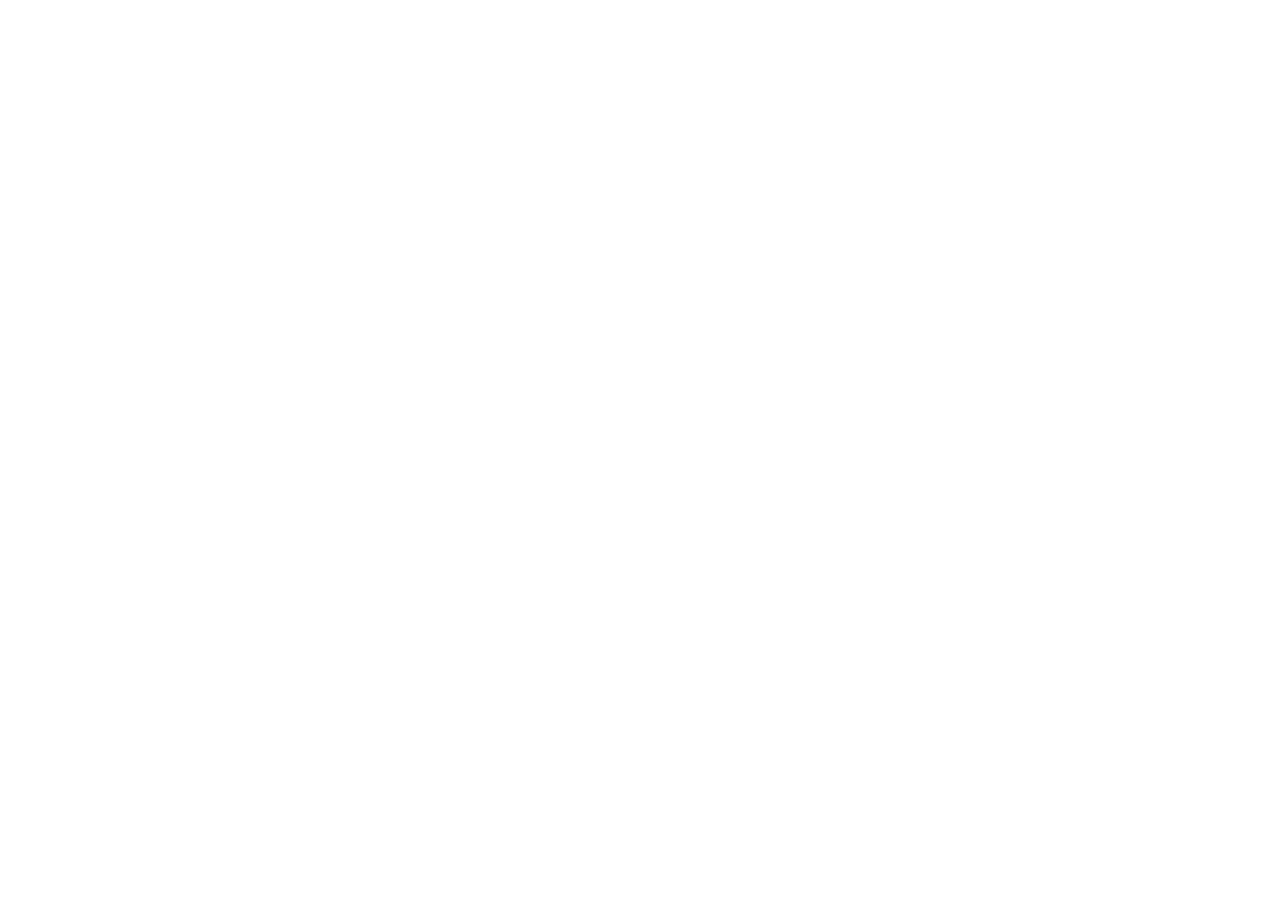
==== aulas_modulo_4_aulas/index.html @ c6240407 "Aula 36" ====
<!doctype html>
<html>

	<head>
		<title>Galeria Responsiva</title>
		<link href="css/style.css" type="text/css" rel="stylesheet" />
		<meta charset="utf-8" />
	</head>

	<body>

		
		
	</body>	

</html>
---- aulas_modulo_4_aulas/css/style.css ----
*{
	margin: 0;
	padding: 0;
	box-sizing: border-box;
	font-family: "Open Sans";
}

html,body{
	height: 100%;
}
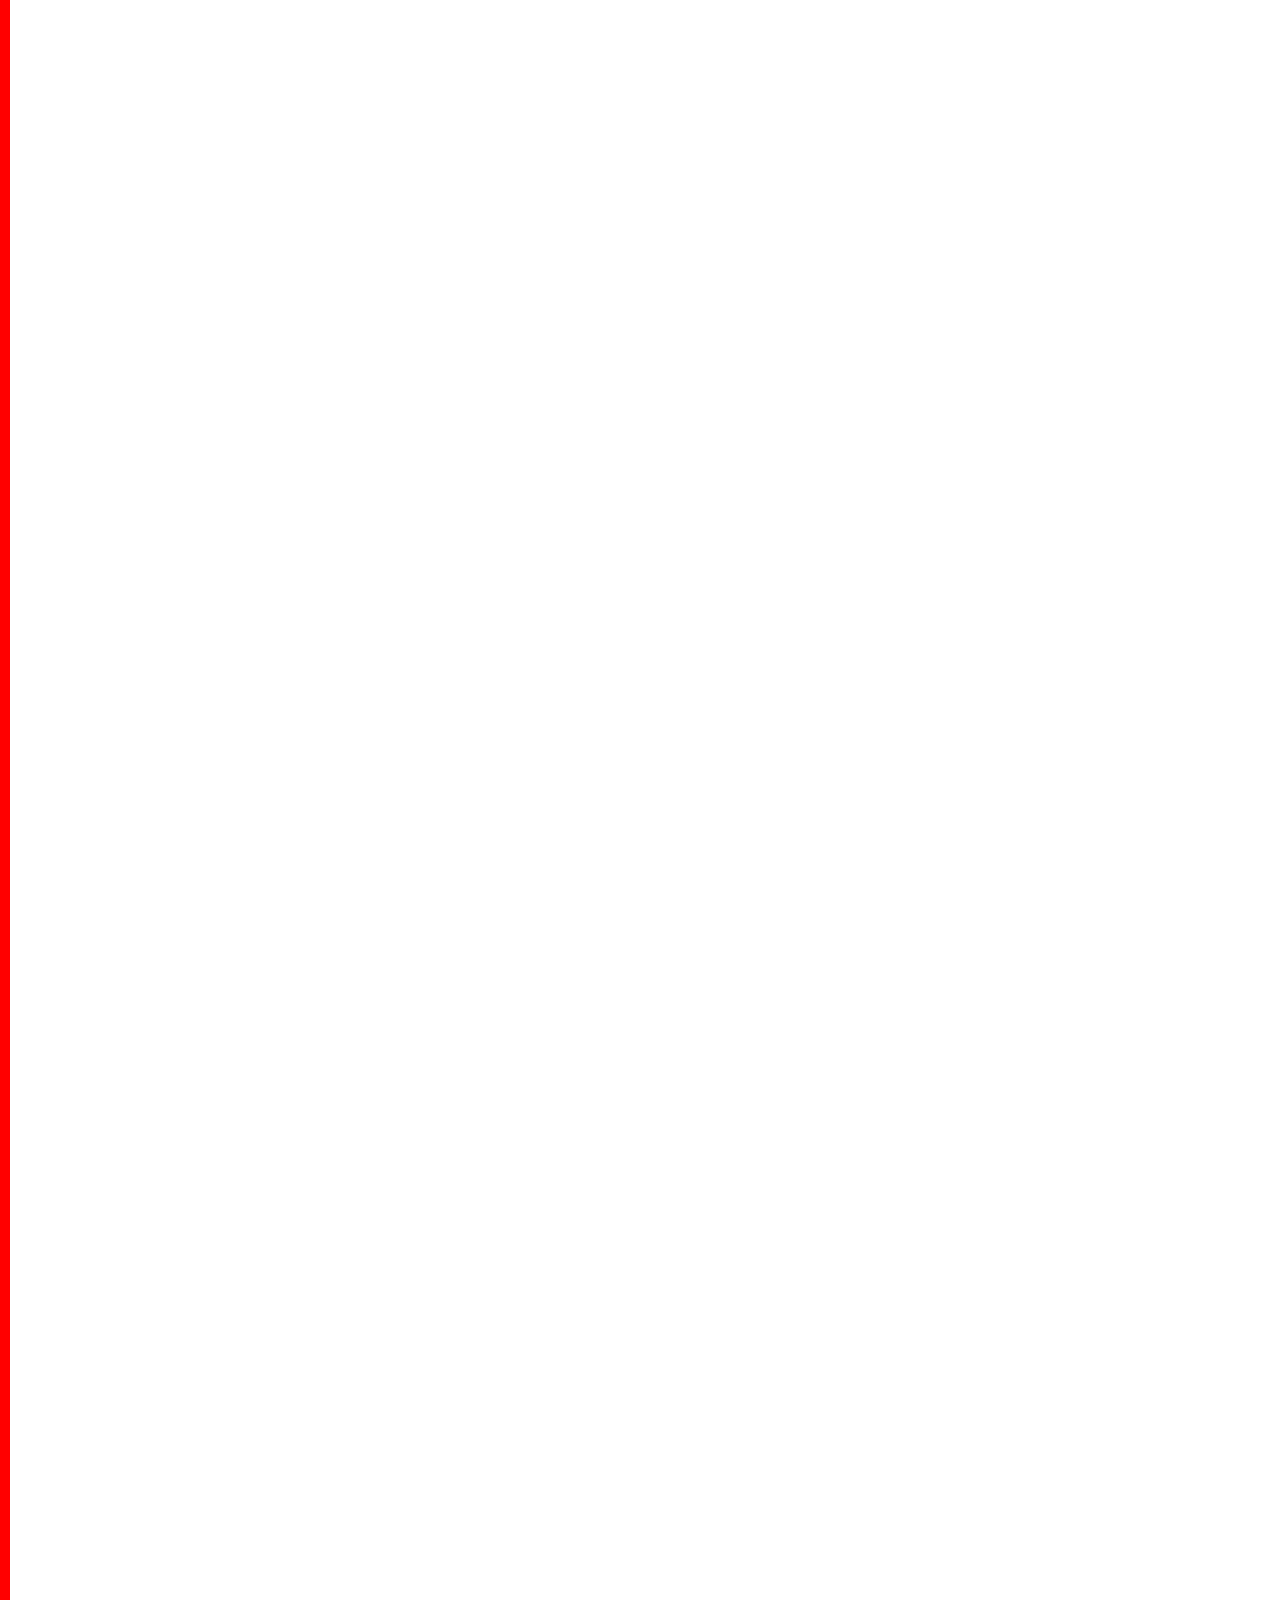
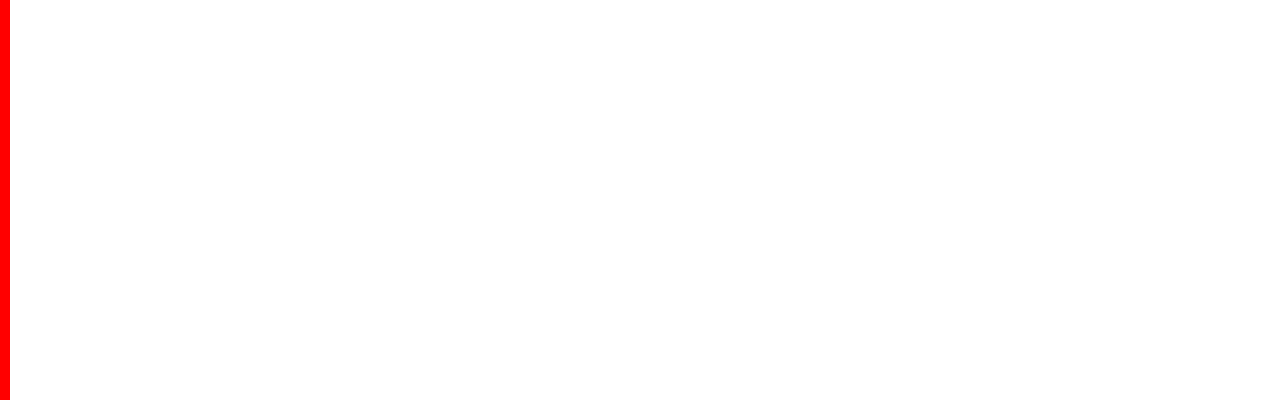
==== commit 667e047c: "Aula 37" ====
--- a/aulas_modulo_4_aulas/index.html
+++ b/aulas_modulo_4_aulas/index.html
@@ -9,8 +9,15 @@
 
 	<body>
 
-		
-		
+		<!--
+		<div class="sidebar"></div>
+		<div class="content"></div>
+		-->
+
+		<div class="box"></div>
+		<div class="box2"></div>
+
+
 	</body>	
 
 </html>--- a/aulas_modulo_4_aulas/css/style.css
+++ b/aulas_modulo_4_aulas/css/style.css
@@ -9,3 +9,38 @@
 	height: 100%;
 }
 
+/*
+.sidebar{
+	width: 300px;
+	height: 100%;
+	background-color: black; 
+	float: left;
+}
+
+.content{
+	width: calc(100% - 300px);
+	height: 100%;
+	background-color: #CCC;
+	float: left;
+}
+*/
+
+/*
+.box{
+	width: calc((100% / 3) + 90px);
+	height: 90px;
+	background-color: red;
+}
+*/
+
+.box{
+	width: 100vw; 
+	height: 100vh;
+	background-color: red;
+}
+
+.box{
+	width: 10px; 
+	height: 2000px;
+	background-color: red;
+}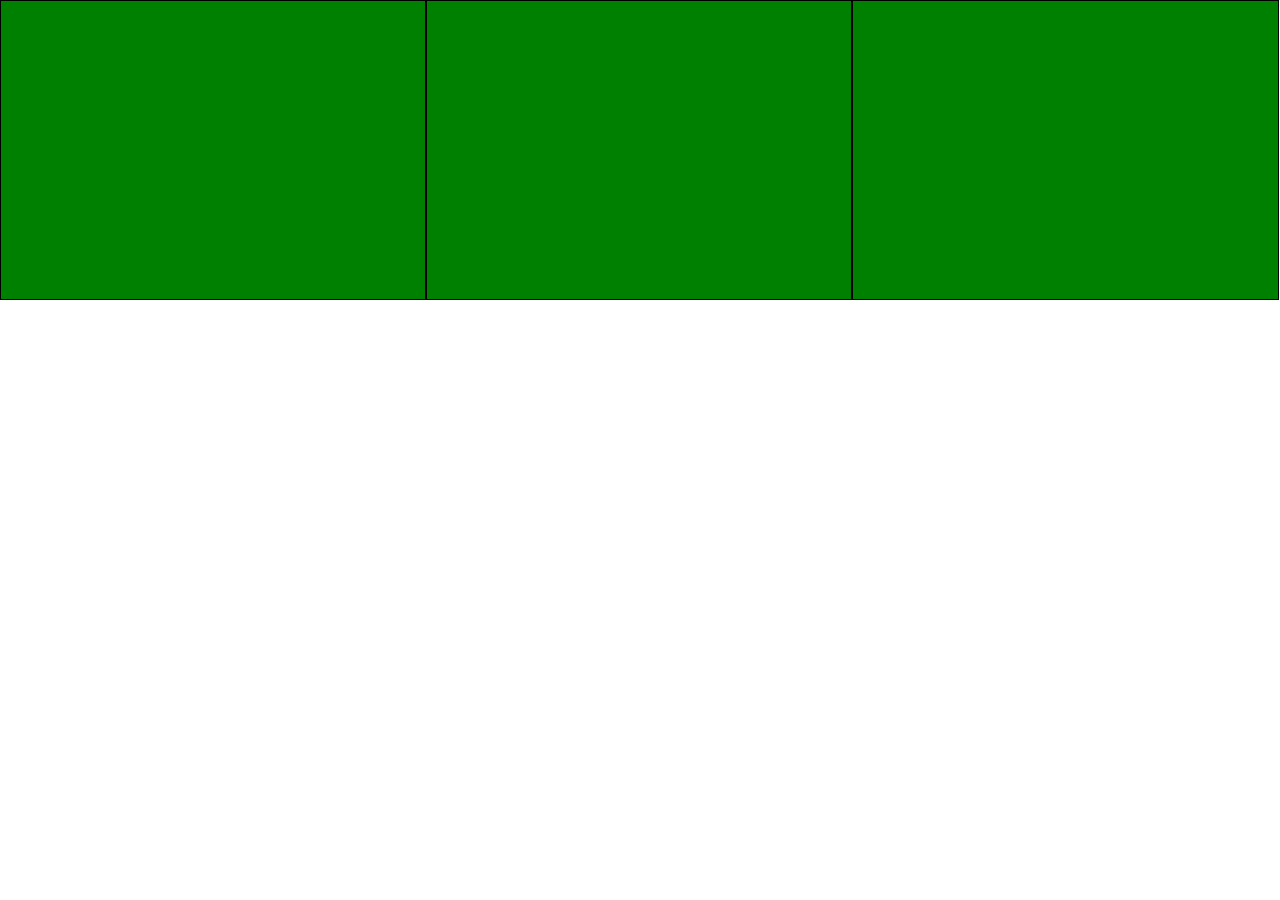
==== commit ea9f3fc1: "Aula 39" ====
--- a/aulas_modulo_4_aulas/index.html
+++ b/aulas_modulo_4_aulas/index.html
@@ -5,17 +5,14 @@
 		<title>Galeria Responsiva</title>
 		<link href="css/style.css" type="text/css" rel="stylesheet" />
 		<meta charset="utf-8" />
+		<meta name="viewport" content="width=device-width, initial-scale=1.0, maximum-scale=1.0">
 	</head>
 
 	<body>
 
-		<!--
-		<div class="sidebar"></div>
-		<div class="content"></div>
-		-->
-
 		<div class="box"></div>
-		<div class="box2"></div>
+		<div class="box"></div>
+		<div class="box"></div>
 
 
 	</body>	
--- a/aulas_modulo_4_aulas/css/style.css
+++ b/aulas_modulo_4_aulas/css/style.css
@@ -9,38 +9,16 @@
 	height: 100%;
 }
 
-/*
-.sidebar{
-	width: 300px;
-	height: 100%;
-	background-color: black; 
+.box{
+	border: 1px solid black;
+	width: 33.3%;
+	height: 300px;
+	background-color: green;
 	float: left;
 }
 
-.content{
-	width: calc(100% - 300px);
-	height: 100%;
-	background-color: #CCC;
-	float: left;
-}
-*/
-
-/*
-.box{
-	width: calc((100% / 3) + 90px);
-	height: 90px;
-	background-color: red;
-}
-*/
-
-.box{
-	width: 100vw; 
-	height: 100vh;
-	background-color: red;
-}
-
-.box{
-	width: 10px; 
-	height: 2000px;
-	background-color: red;
+@media screen and (max-width: 580px){
+	.box{
+		width: 100%;
+	}
 }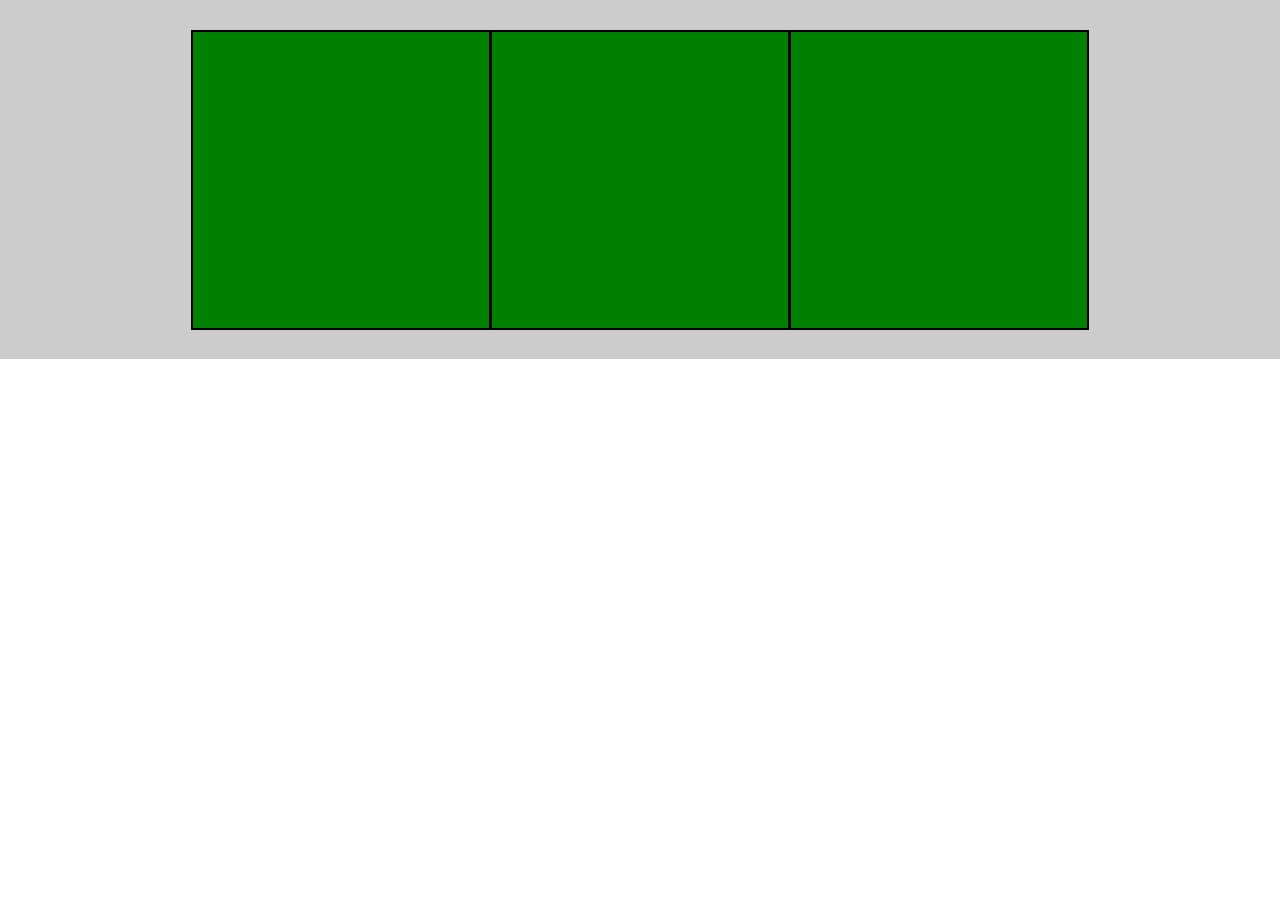
==== commit f32bfdbd: "Aula 41" ====
--- a/aulas_modulo_4_aulas/index.html
+++ b/aulas_modulo_4_aulas/index.html
@@ -10,10 +10,13 @@
 
 	<body>
 
-		<div class="box"></div>
-		<div class="box"></div>
-		<div class="box"></div>
+		<div class="container">
 
+			<div class="box"></div>
+			<div class="box"></div>
+			<div class="box"></div>
+
+		</div>
 
 	</body>	
 
--- a/aulas_modulo_4_aulas/css/style.css
+++ b/aulas_modulo_4_aulas/css/style.css
@@ -9,16 +9,68 @@
 	height: 100%;
 }
 
+.container{
+	/*
+	width: 98%;
+	max-width: 1200px;
+	margin: 0 auto;
+	*/
+	padding: 30px 0;
+	background-color: #ccc;
+	text-align: center;
+}
+
+
 .box{
-	border: 1px solid black;
+	border: 2px solid black;
 	width: 33.3%;
+	max-width: 300px;
 	height: 300px;
+	margin-right: -5px;
+	margin-bottom: -5px;
 	background-color: green;
-	float: left;
+	display: inline-block;
+
+	/*float: left;*/
+
+}
+
+.box:last-child{
+	margin-right: 0;
+}
+
+
+@media screen and (max-width: 768px){
+
+	.box{
+		width: 50%;
+	}
+
+	.box{
+		text-align: right;
+	}
+
+	.box:nth-of-type(2){
+		margin-right: 0;
+	}
+
+	/*
+	.container{
+		text-align: center;
+	}
+	.box{
+		float: none;
+		display: inline-block;
+		margin-bottom: -4px;
+		width: 40%;
+	}*/
 }
 
 @media screen and (max-width: 580px){
+
 	.box{
 		width: 100%;
+		margin-right: 0;
 	}
-}+}
+
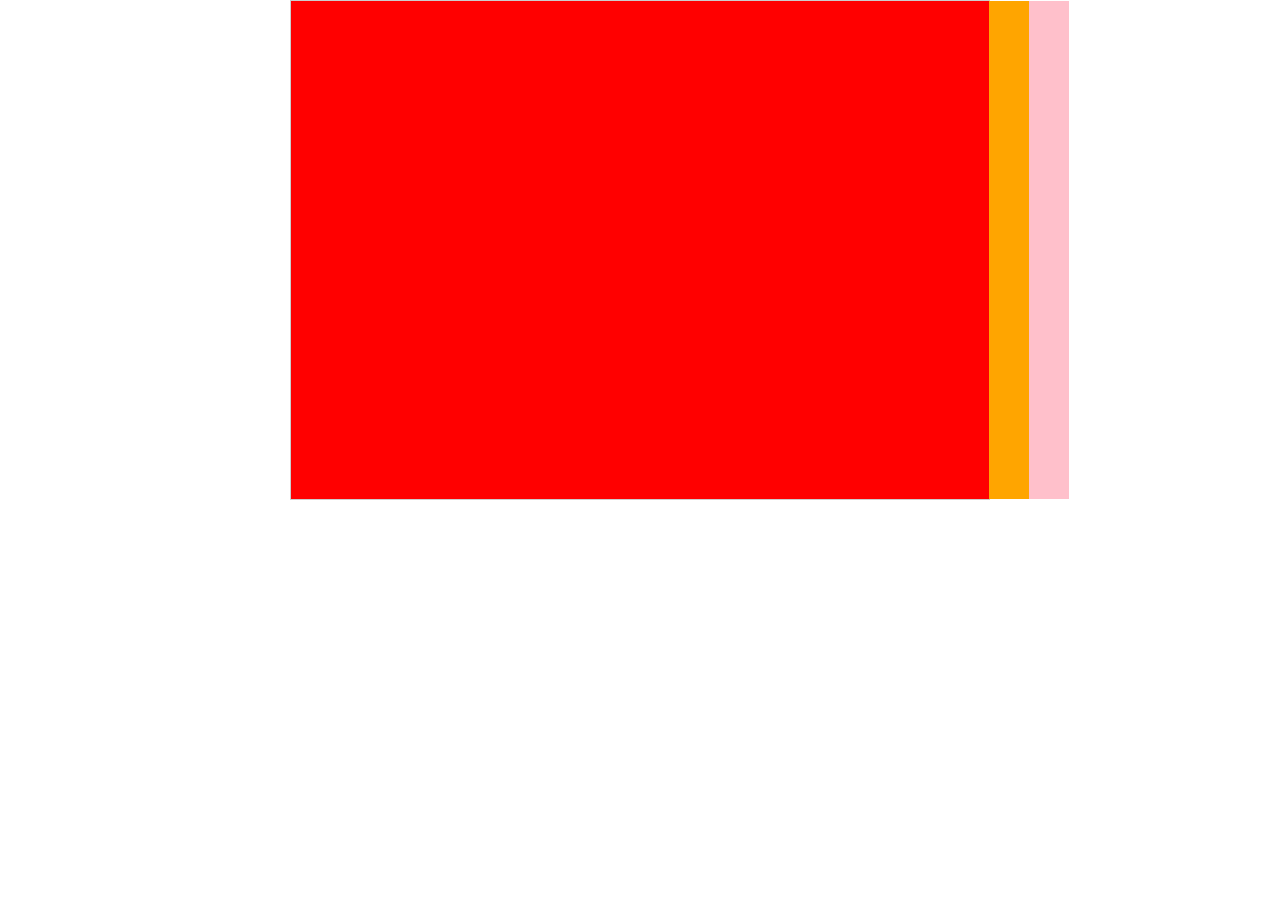
==== commit 9a895fd0: "Aula 42" ====
--- a/aulas_modulo_4_aulas/index.html
+++ b/aulas_modulo_4_aulas/index.html
@@ -10,11 +10,11 @@
 
 	<body>
 
-		<div class="container">
+		<div class="slider">
 
-			<div class="box"></div>
-			<div class="box"></div>
-			<div class="box"></div>
+			<div class="img-slider one"></div>
+			<div class="img-slider two"></div>
+			<div class="img-slider three"></div>
 
 		</div>
 
--- a/aulas_modulo_4_aulas/css/style.css
+++ b/aulas_modulo_4_aulas/css/style.css
@@ -9,68 +9,38 @@
 	height: 100%;
 }
 
-.container{
-	/*
-	width: 98%;
-	max-width: 1200px;
+
+.slider{
+	width: 97%;
 	margin: 0 auto;
-	*/
-	padding: 30px 0;
-	background-color: #ccc;
-	text-align: center;
+	max-width: 700px;
+	height: 500px;
+	border: 1px solid #ccc;
+	position: relative;
 }
 
-
-.box{
-	border: 2px solid black;
-	width: 33.3%;
-	max-width: 300px;
-	height: 300px;
-	margin-right: -5px;
-	margin-bottom: -5px;
+.img-slider{
+	position: absolute;
+	left: 0;
+	top: 0;
+	width: 100%;
+	height: 100%;
 	background-color: green;
-	display: inline-block;
-
-	/*float: left;*/
-
 }
 
-.box:last-child{
-	margin-right: 0;
+.one{
+	background-color: red;
+	z-index: 3;
 }
 
-
-@media screen and (max-width: 768px){
-
-	.box{
-		width: 50%;
-	}
-
-	.box{
-		text-align: right;
-	}
-
-	.box:nth-of-type(2){
-		margin-right: 0;
-	}
-
-	/*
-	.container{
-		text-align: center;
-	}
-	.box{
-		float: none;
-		display: inline-block;
-		margin-bottom: -4px;
-		width: 40%;
-	}*/
+.two{
+	left: 40px;
+	background-color: orange;
+	z-index: 2;
 }
 
-@media screen and (max-width: 580px){
-
-	.box{
-		width: 100%;
-		margin-right: 0;
-	}
-}
-
+.three{
+	left: 80px;
+	background-color: pink;
+	z-index: 1;
+}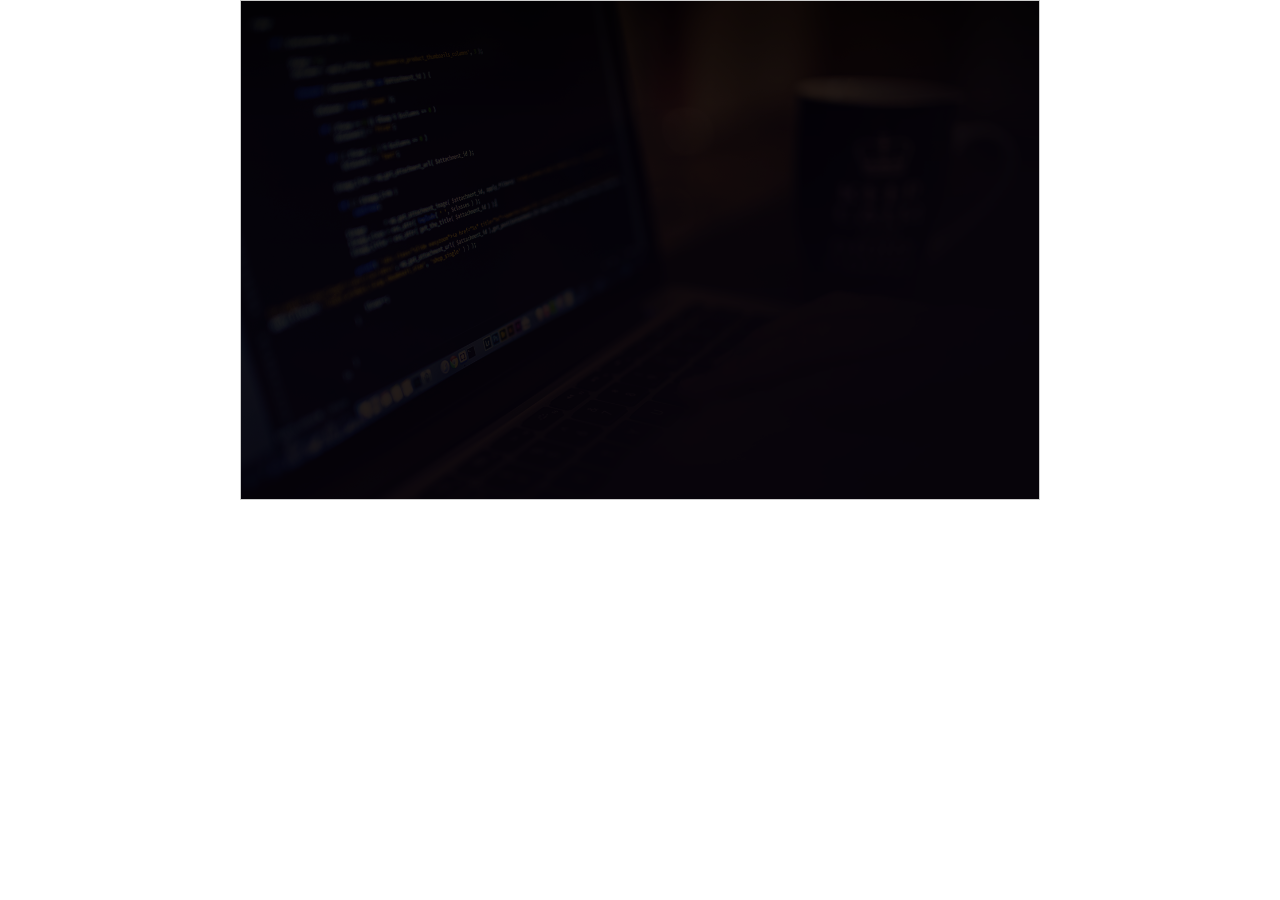
==== commit 5dea100c: "Aula 43" ====
--- a/aulas_modulo_4_aulas/index.html
+++ b/aulas_modulo_4_aulas/index.html
@@ -12,9 +12,7 @@
 
 		<div class="slider">
 
-			<div class="img-slider one"></div>
-			<div class="img-slider two"></div>
-			<div class="img-slider three"></div>
+			
 
 		</div>
 
--- a/aulas_modulo_4_aulas/css/style.css
+++ b/aulas_modulo_4_aulas/css/style.css
@@ -11,36 +11,21 @@
 
 
 .slider{
-	width: 97%;
+	width: 800px;
+	height: 500px;
 	margin: 0 auto;
-	max-width: 700px;
-	height: 500px;
 	border: 1px solid #ccc;
-	position: relative;
+	background-image: url('../images/header_bg.png');
+	background-position: center;
+	background-size: cover;
+	background-repeat: no-repeat;
 }
 
-.img-slider{
-	position: absolute;
-	left: 0;
-	top: 0;
+.slider::before{
+  	background-color: rgba(0, 0, 0, 0.80);
+  	content: "";
+	display: block;
+	height: 100%;	
 	width: 100%;
-	height: 100%;
-	background-color: green;
 }
 
-.one{
-	background-color: red;
-	z-index: 3;
-}
-
-.two{
-	left: 40px;
-	background-color: orange;
-	z-index: 2;
-}
-
-.three{
-	left: 80px;
-	background-color: pink;
-	z-index: 1;
-}